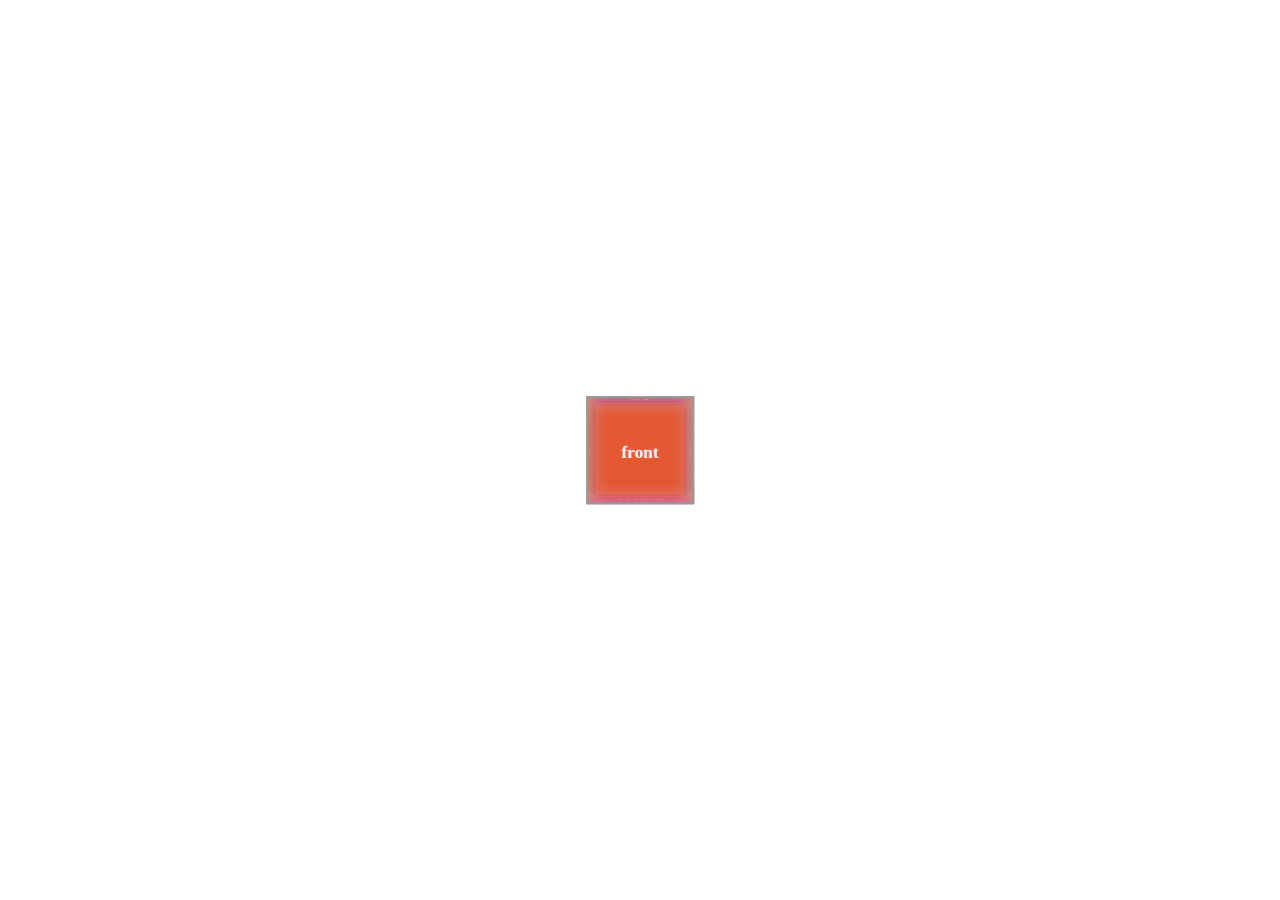
==== little_demo/3d-cube/3d_cube.html @ 868d9228 "add 3d-cube/" ====
<!DOCTYPE html>
<html lang="en">

<head>
  <meta charset="UTF-8">
  <meta http-equiv="X-UA-Compatible" content="IE=edge">
  <meta name="viewport" content="width=device-width, initial-scale=1.0">
  <title>3d-cube</title>
  <style>
    .view {
      position: absolute;
      top: 0;
      bottom: 0;
      left: 0;
      right: 0;
      margin: auto;
      width: 100px;
      height: 100px;
      perspective: 650px;
    }

    .cube {
      width: 100px;
      height: 100px;
      position: absolute;
      transform-style: preserve-3d;
      /* transform: rotateX(0deg) rotateY(0deg) rotateZ(0deg); */
      animation: rotate3d 30s linear infinite;
    }

    .cube>div {
      box-sizing: border-box;
      position: absolute;
      width: 100px;
      height: 100px;
      line-height: 100px;
      text-align: center;
      font-weight: bold;
      color: #fff;
      border: 2px #9b9b9b solid;
      box-shadow: inset 0 0 15px 4px rgba(209, 209, 209, 0.5);
    }

    .front {
      transform: translateZ(50px);
      background-color: #E52222bb;
    }

    .back {
      transform: translateZ(-50px) rotateY(180deg);
      background-color: #D5E522bb;
    }

    .left {
      transform: rotateY(-90deg) translateZ(50px);
      background-color: #26E522bb;
    }

    .right {
      transform: rotateY(90deg) translateZ(50px);
      background-color: #22E5E5bb;
    }

    .top {
      transform: rotateX(90deg) translateZ(50px);
      background-color: #2235E5bb;
    }

    .bottom {
      transform: rotateX(-90deg) translateZ(50px);
      background-color: #BE22E5bb;
    }

    @keyframes rotate3d {
      0% {
        transform: rotateX(0deg) rotateY(0deg) rotateZ(0deg);
      }

      100% {
        transform: rotateX(1800deg) rotateY(2520deg) rotateZ(3960deg);
      }
    }
  </style>
</head>

<body>
  <div class="view">
    <div class="cube">
      <div class="top">top</div>
      <div class="bottom">bottom</div>
      <div class="left">left</div>
      <div class="right">right</div>
      <div class="front">front</div>
      <div class="back">back</div>
    </div>
  </div>
</body>

</html>
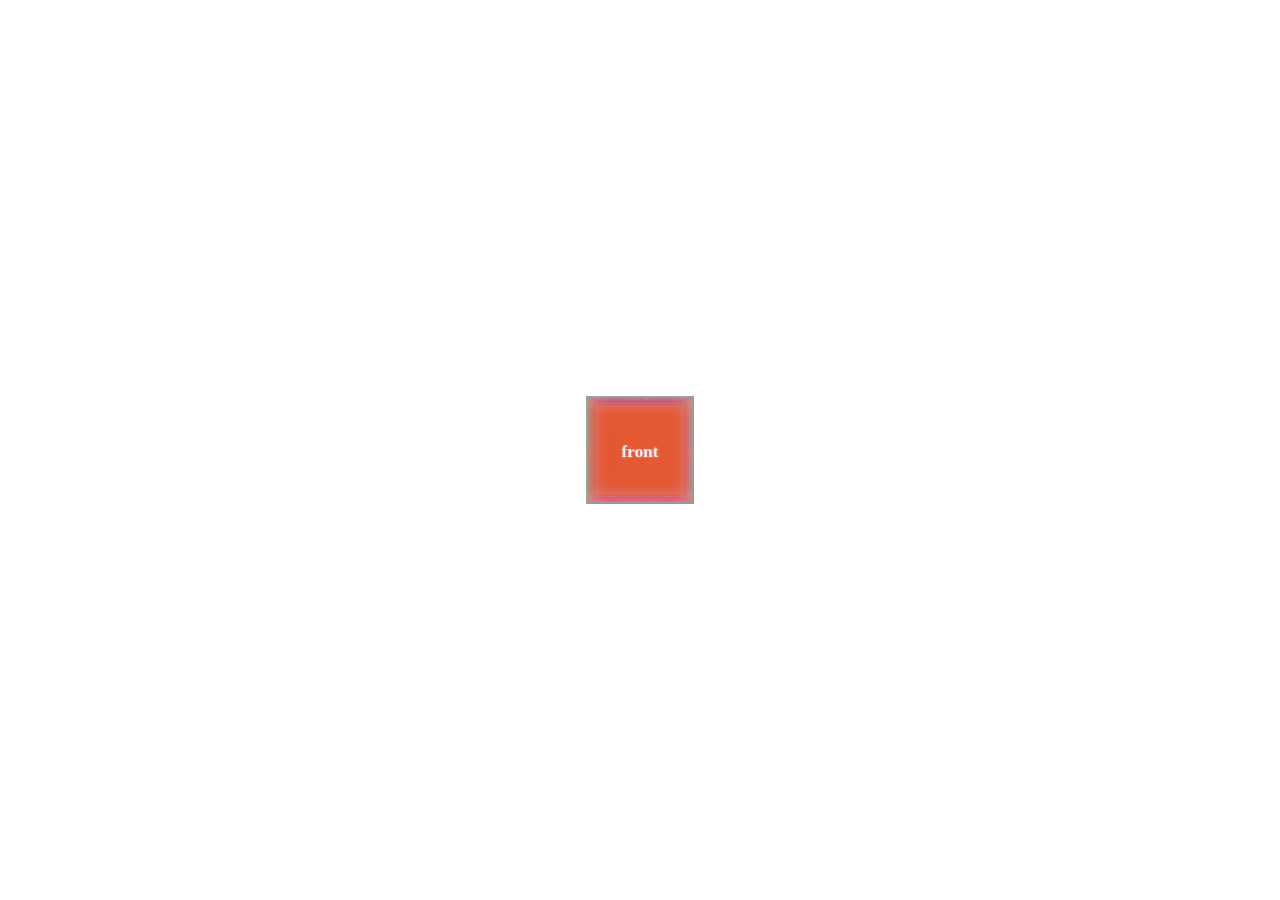
==== commit 1fe27f90: "change 3d_cube.html" ====
--- a/little_demo/3d-cube/3d_cube.html
+++ b/little_demo/3d-cube/3d_cube.html
@@ -7,6 +7,10 @@
   <meta name="viewport" content="width=device-width, initial-scale=1.0">
   <title>3d-cube</title>
   <style>
+    body {
+      margin: 0;
+    }
+
     .view {
       position: absolute;
       top: 0;
@@ -16,7 +20,22 @@
       margin: auto;
       width: 100px;
       height: 100px;
-      perspective: 650px;
+      perspective: 700px;
+      transform-style: preserve-3d;
+    }
+
+    .box {
+      width: 100px;
+      height: 100px;
+      position: absolute;
+      transform-style: preserve-3d;
+      transition: 3s;
+      animation: move 11s linear infinite;
+    }
+
+    .box:hover {
+      /* transform: translateZ(280px); */
+      animation-play-state: paused;
     }
 
     .cube {
@@ -26,6 +45,13 @@
       transform-style: preserve-3d;
       /* transform: rotateX(0deg) rotateY(0deg) rotateZ(0deg); */
       animation: rotate3d 30s linear infinite;
+    }
+
+    .cube:hover div {
+      width: 75px;
+      height: 75px;
+      line-height: 75px;
+      opacity: 0.6;
     }
 
     .cube>div {
@@ -39,6 +65,8 @@
       color: #fff;
       border: 2px #9b9b9b solid;
       box-shadow: inset 0 0 15px 4px rgba(209, 209, 209, 0.5);
+
+      transition: all 3s;
     }
 
     .front {
@@ -80,18 +108,42 @@
         transform: rotateX(1800deg) rotateY(2520deg) rotateZ(3960deg);
       }
     }
+
+    @keyframes move {
+      0% {
+        transform: rotate3d(1, 2, 3, 0deg) translateX(0px) translateY(0px) translateZ(0px);
+      }
+
+      25% {
+        transform: rotate3d(1, 2, 3, 180deg) translateX(150px) translateY(-150px) translateZ(100px);
+      }
+
+      50% {
+        transform: rotate3d(1, 2, 3, 360deg) translateX(0px) translateY(0px) translateZ(0px);
+      }
+
+      75% {
+        transform: rotate3d(1, 2, 3, 540deg) translateX(-150px) translateY(150px) translateZ(-100px);
+      }
+
+      100% {
+        transform: rotate3d(1, 2, 3, 720deg) translateX(0px) translateY(0px) translateZ(0px);
+      }
+    }
   </style>
 </head>
 
 <body>
   <div class="view">
-    <div class="cube">
-      <div class="top">top</div>
-      <div class="bottom">bottom</div>
-      <div class="left">left</div>
-      <div class="right">right</div>
-      <div class="front">front</div>
-      <div class="back">back</div>
+    <div class="box">
+      <div class="cube">
+        <div class="top">top</div>
+        <div class="bottom">bottom</div>
+        <div class="left">left</div>
+        <div class="right">right</div>
+        <div class="front">front</div>
+        <div class="back">back</div>
+      </div>
     </div>
   </div>
 </body>
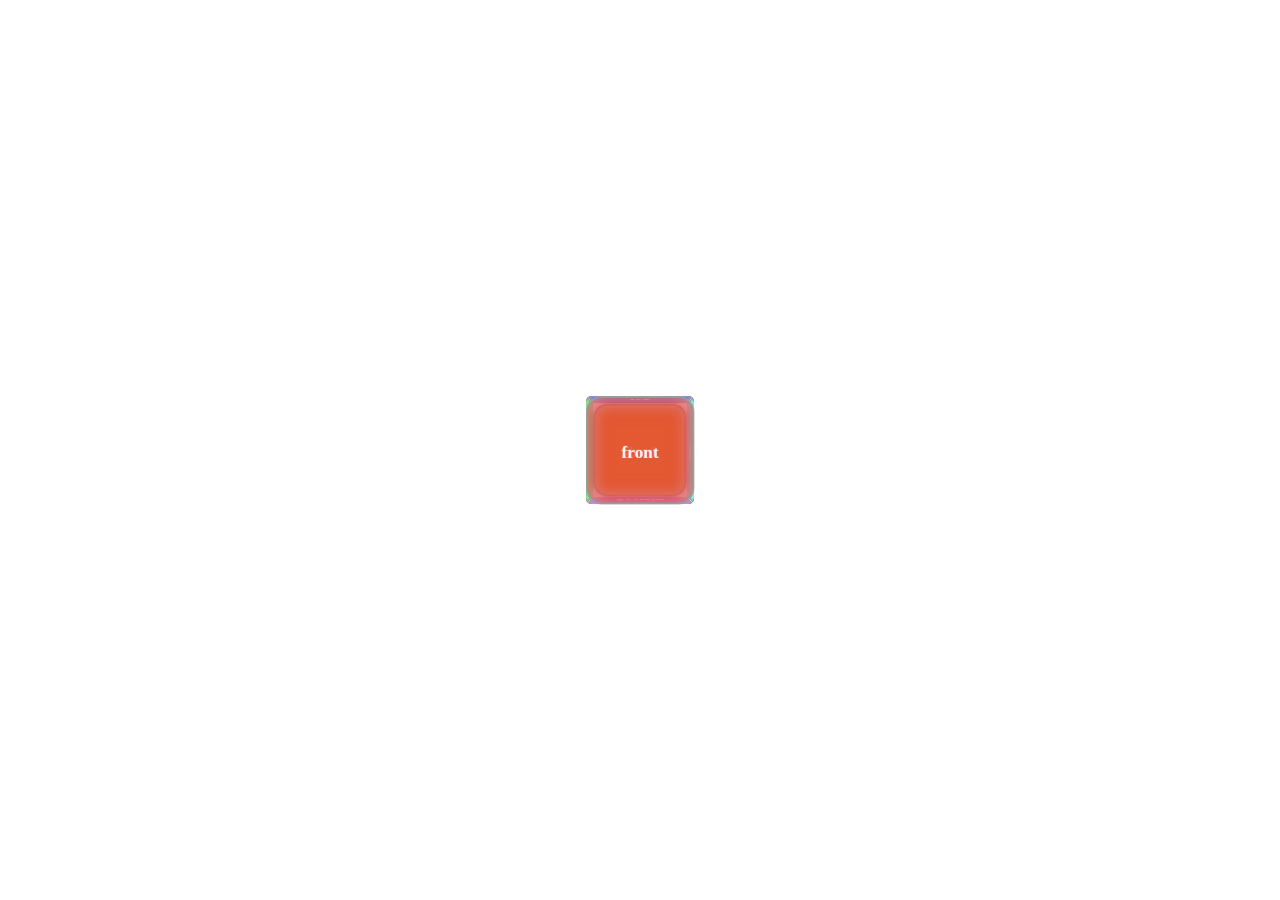
==== commit ad5a10e4: "change 3d_cube/" ====
--- a/little_demo/3d-cube/3d_cube.html
+++ b/little_demo/3d-cube/3d_cube.html
@@ -20,7 +20,7 @@
       margin: auto;
       width: 100px;
       height: 100px;
-      perspective: 700px;
+      perspective: 650px;
       transform-style: preserve-3d;
     }
 
@@ -30,7 +30,7 @@
       position: absolute;
       transform-style: preserve-3d;
       transition: 3s;
-      animation: move 11s linear infinite;
+      animation: move 15s linear infinite;
     }
 
     .box:hover {
@@ -48,15 +48,25 @@
     }
 
     .cube:hover div {
-      width: 75px;
-      height: 75px;
-      line-height: 75px;
+      left: 12px;
+      top: 12px;
+      width: 76px;
+      height: 76px;
+      line-height: 76px;
+      opacity: 0.6;
+      border-radius: 25px;
+    }
+
+    .cube:hover i[class$="line"] {
+      visibility: visible;
       opacity: 0.6;
     }
 
     .cube>div {
       box-sizing: border-box;
       position: absolute;
+      left: 0;
+      top: 0;
       width: 100px;
       height: 100px;
       line-height: 100px;
@@ -65,6 +75,7 @@
       color: #fff;
       border: 2px #9b9b9b solid;
       box-shadow: inset 0 0 15px 4px rgba(209, 209, 209, 0.5);
+      border-radius: 15px;
 
       transition: all 3s;
     }
@@ -129,6 +140,51 @@
       100% {
         transform: rotate3d(1, 2, 3, 720deg) translateX(0px) translateY(0px) translateZ(0px);
       }
+    }
+
+    .cube i[class$="line"] {
+      display: block;
+      box-sizing: border-box;
+      position: absolute;
+      top: 50px;
+      left: 25px;
+      width: 50px;
+      height: 0px;
+      border-width: 1px;
+      border-style: solid;
+      opacity: 0;
+      visibility: hidden;
+      transition: all 3s;
+    }
+
+    .frontline {
+      transform: rotateY(90deg) translateX(-25px);
+      border-color: #E52222bb;
+    }
+
+    .backline {
+      transform: rotateY(90deg) translateX(25px);
+      border-color: #D5E522bb;
+    }
+
+    .leftline {
+      transform: translateX(-25px);
+      border-color: #26E522bb;
+    }
+
+    .rightline {
+      transform: translateX(25px);
+      border-color: #22E5E5bb;
+    }
+
+    .topline {
+      transform: rotateZ(90deg) translateX(-25px);
+      border-color: #2235E5bb;
+    }
+
+    .bottomline {
+      transform: rotateZ(90deg) translateX(25px);
+      border-color: #BE22E5bb;
     }
   </style>
 </head>
@@ -138,11 +194,23 @@
     <div class="box">
       <div class="cube">
         <div class="top">top</div>
+        <i class="topline"></i>
+
         <div class="bottom">bottom</div>
+        <i class="bottomline"></i>
+
         <div class="left">left</div>
+        <i class="leftline"></i>
+
         <div class="right">right</div>
+        <i class="rightline"></i>
+
         <div class="front">front</div>
+        <i class="frontline"></i>
+
         <div class="back">back</div>
+        <i class="backline"></i>
+
       </div>
     </div>
   </div>
